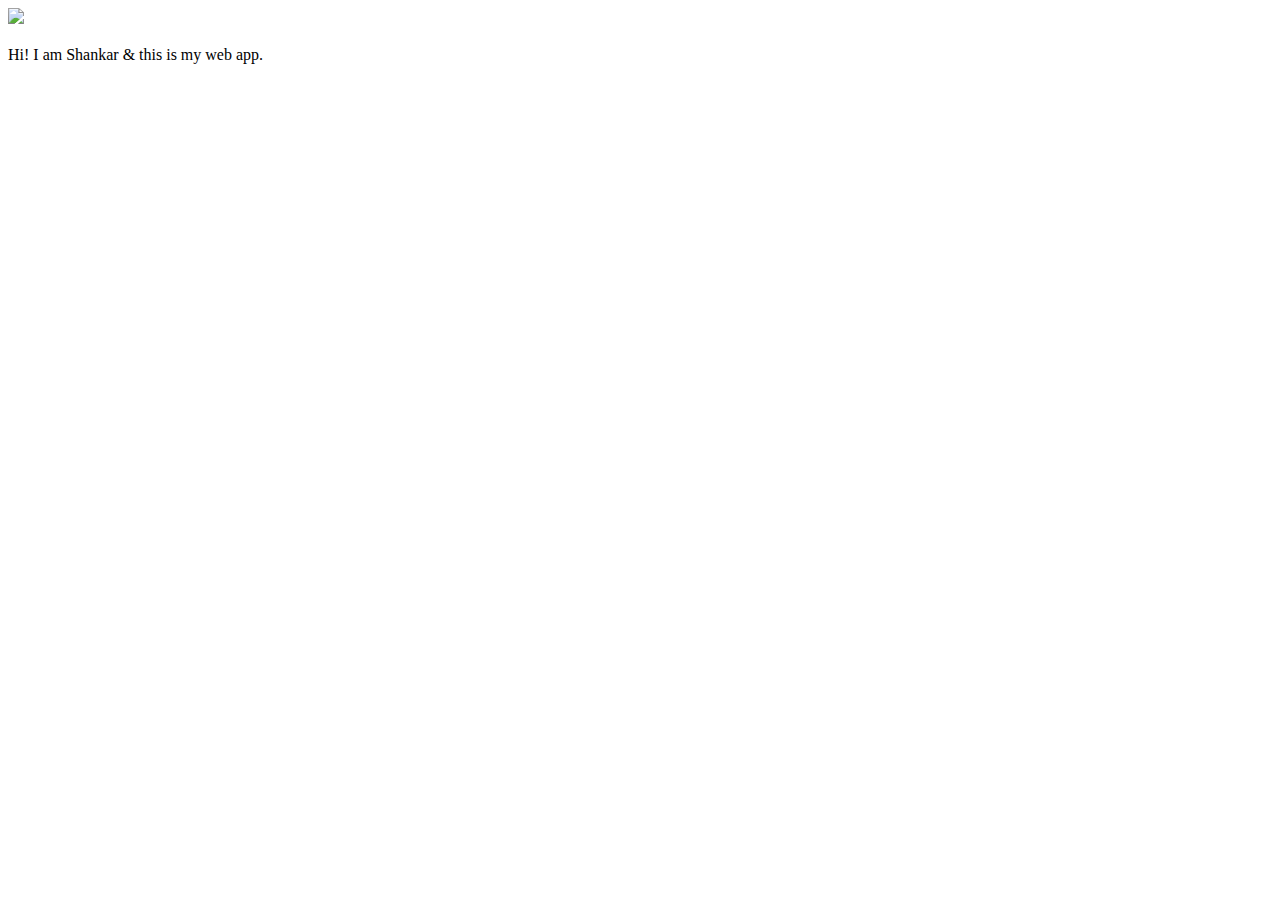
==== ui/index.html @ 61cda9d2 "[imad-console] Updates ui/index.html" ====
<!doctype html>
<html>
    <head>
        <link href="/ui/style.css" rel="stylesheet" />
    </head>
    <body>
        <div class="center">
            <img src="/ui/madi.png" class="img-medium"/>
        </div>
        <br>
        <div class="center text-big bold">
            Hi! I am Shankar & this is my web app.
        </div>
        <script type="text/javascript" src="/ui/main.js">
        </script>
    </body>
</html>
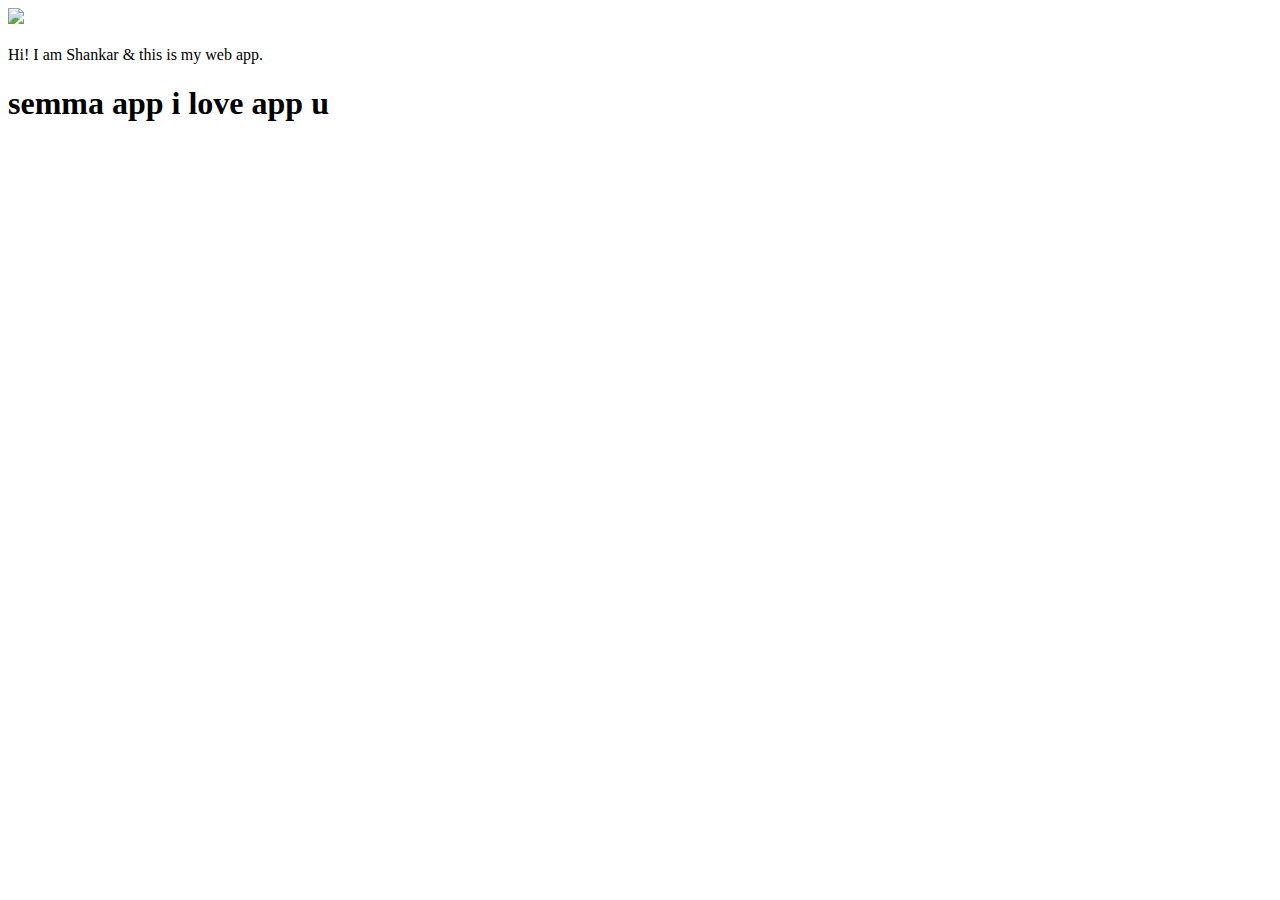
==== commit 18b1206e: "[imad-console] Updates ui/index.html" ====
--- a/ui/index.html
+++ b/ui/index.html
@@ -10,6 +10,7 @@
         <br>
         <div class="center text-big bold">
             Hi! I am Shankar & this is my web app.
+            <h1> semma app i love app u</h1>
         </div>
         <script type="text/javascript" src="/ui/main.js">
         </script>
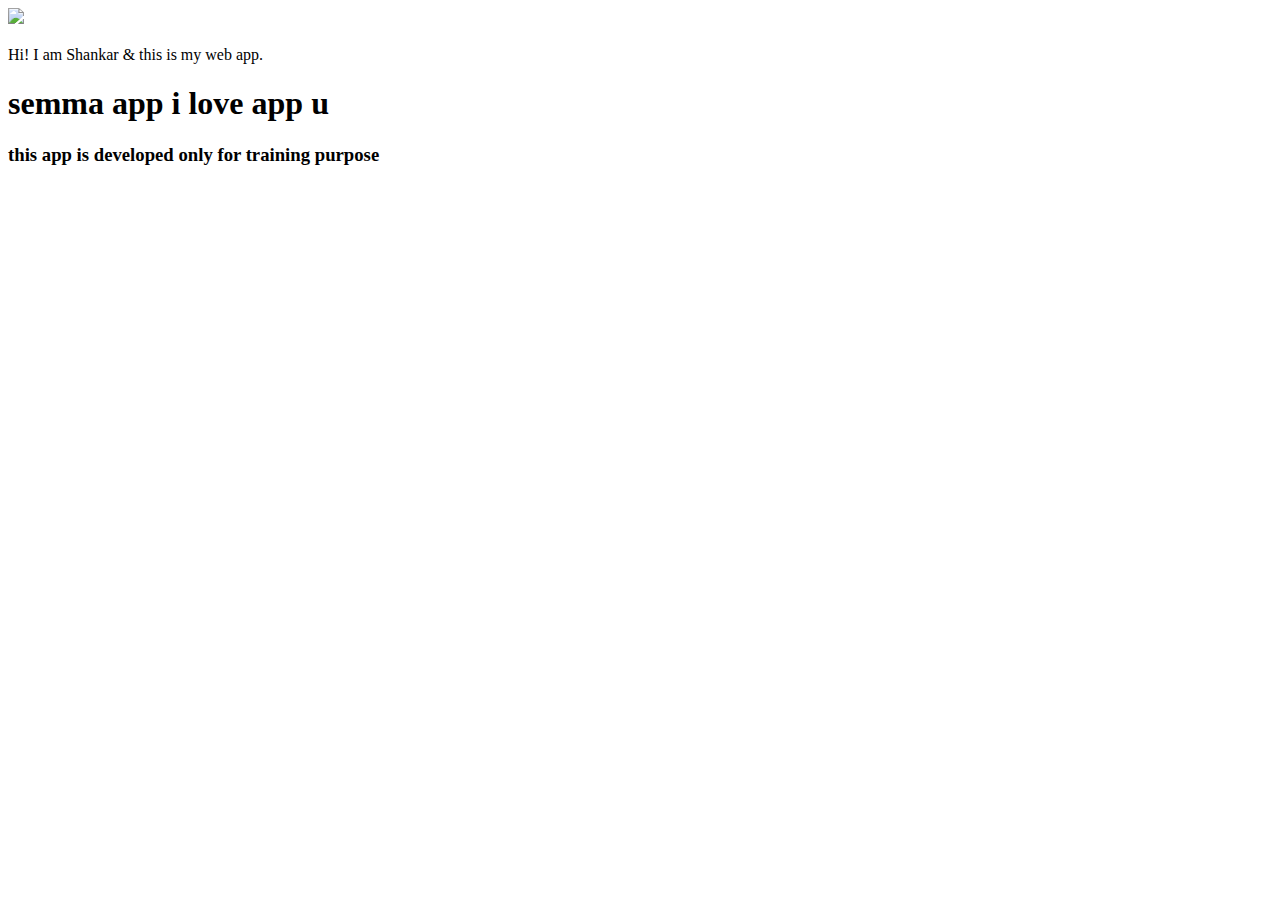
==== commit 2effbc9f: "[imad-console] Updates ui/index.html" ====
--- a/ui/index.html
+++ b/ui/index.html
@@ -11,6 +11,7 @@
         <div class="center text-big bold">
             Hi! I am Shankar & this is my web app.
             <h1> semma app i love app u</h1>
+            <h3>this app is developed only for training purpose</h3>
         </div>
         <script type="text/javascript" src="/ui/main.js">
         </script>
